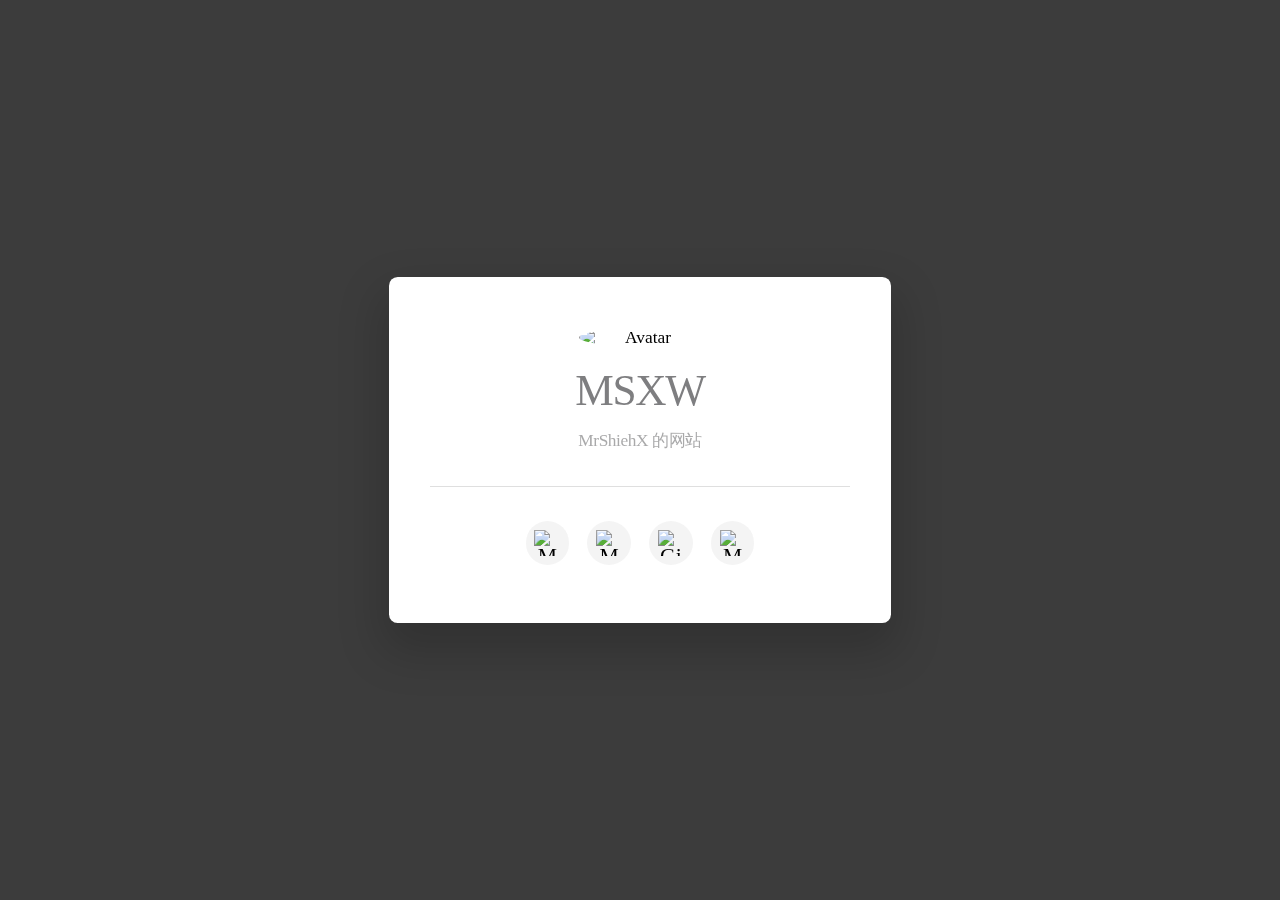
==== index.html @ 2f2016fc "Update index.html" ====
<!DOCTYPE html>
<html lang="zh">
	<head>
		<meta http-equiv="Content-Type" content="text/html; charset=UTF-8">
		<meta name="viewport" content="width=device-width,initial-scale=1,user-scalable=no">
		<!--link href="style.css" rel="stylesheet" type="text/css"-->
		<meta name="author" content="MrShiehX">
		<meta name="description" content="MSXW">
		<link rel="icon" href="https://gitee.com/MrShiehX/Repository/raw/master/01.ico" type="image/x-icon">
		<link rel="shortcut icon" href="https://gitee.com/MrShiehX/Repository/raw/master/01.ico" type="image/x-icon">
		<title>主页 - MSXW</title>
		<style>
		html,body,div,span,applet,object,iframe,h1,h2,h3,h4,h5,h6,p,blockquote,pre,a,abbr,acronym,address,big,cite,code,del,dfn,em,img,ins,kbd,q,s,samp,small,strike,strong,sub,sup,tt,var,b,u,i,center,dl,dt,dd,ol,ul,li,fieldset,form,label,legend,table,caption,tbody,tfoot,thead,tr,th,td,article,aside,canvas,details,embed,figure,figcaption,footer,header,hgroup,menu,nav,output,ruby,section,summary,time,mark,audio,video {
	margin:0;
	padding:0;
	border:0;
	font-size:100%;
	font:inherit;
	vertical-align:baseline;
}

article,aside,details,figcaption,figure,footer,header,hgroup,menu,nav,section {
	display:block;
}

body {
	line-height:1;
}
ol,ul {
	list-style:none;
}

blockquote,q {
	quotes:none;
}

blockquote:before,blockquote:after,q:before,q:after {
	content:'';
	content:none;
}

table {
	border-collapse:collapse;
	border-spacing:0;
}

body {
	-webkit-text-size-adjust:none
}

mark {
	background-color:transparent;
	color:inherit
}

input::-moz-focus-inner {
	border:0;
	padding:0
}

input[type="text"],input[type="email"],select,textarea {
	-moz-appearance:none;
	-webkit-appearance:none;
	-ms-appearance:none;
	appearance:none
}*, *:before, *:after {
	box-sizing: border-box;
}

body {
	min-width: 320px;
	min-height: 100vh;
	line-height: 1.0;
	word-wrap: break-word;
	overflow-x: hidden;
}

u {
	text-decoration: underline;
}

strong {
	color: inherit;
	font-weight: bolder;
}

/**em {
	font-style: italic;
}**/

code {
	font-family: 'Lucida Console', 'Courier New', 'monospace';
	font-weight: normal;
	text-indent: 0;
	letter-spacing: 0;
	font-size: 0.9em;
	margin: 0 0.25em;
	padding: 0.25em 0.5em;
	background-color: rgba(144,144,144,0.25);
	border-radius: 0.25em;
}

mark {
	background-color: rgba(144,144,144,0.25);
}
	
a {
	-moz-transition: color 0.25s ease, background-color 0.25s ease, border-color 0.25s ease;
	-webkit-transition: color 0.25s ease, background-color 0.25s ease, border-color 0.25s ease;
	-ms-transition: color 0.25s ease, background-color 0.25s ease, border-color 0.25s ease;
	transition: color 0.25s ease, background-color 0.25s ease, border-color 0.25s ease;
	color: inherit;
	text-decoration: underline;
}

s {
	text-decoration: line-through;
}

body:before {
	content: '';
	display: block;
	background-color: #3C3C3C;
	position: fixed;
	top: 0;
	left: 0;
	width: 100vw;
	height: 100vh;
	z-index: 0;
	-moz-pointer-events: none;
	-webkit-pointer-events: none;
	-ms-pointer-events: none;
	pointer-events: none;
	-moz-transform: scale(1);
	-webkit-transform: scale(1);
	-ms-transform: scale(1);
	transform: scale(1);
}

body:after {
	display: block;
	content: '';
	position: fixed;
	top: 0;
	left: 0;
	width: 100%;
	height: 100%;
	background-color: #005E80;
	z-index: 1;
	opacity: 0;
	visibility: hidden;
	-moz-transition: opacity 1s ease-in-out 0s, visibility 1s 0s;
	-webkit-transition: opacity 1s ease-in-out 0s, visibility 1s 0s;
	-ms-transition: opacity 1s ease-in-out 0s, visibility 1s 0s;
	transition: opacity 1s ease-in-out 0s, visibility 1s 0s;
	-moz-transform: scale(1);-webkit-transform: scale(1);
	-ms-transform: scale(1);transform: scale(1);
}

body.is-loading:after {
	opacity: 1;
	visibility: visible;
}

html {
	font-size: 18pt;
}

#wrapper {
	-webkit-overflow-scrolling: touch;
	display: -moz-flex;
	display: -webkit-flex;
	display: -ms-flex;
	display: flex;
	-moz-flex-direction: column;
	-webkit-flex-direction: column;
	-ms-flex-direction: column;
	flex-direction: column;
	-moz-align-items: center;
	-webkit-align-items: center;
	-ms-align-items: center;
	align-items: center;
	-moz-justify-content: center;
	-webkit-justify-content: center;
	-ms-justify-content: center;
	justify-content: center;
	min-height: 100vh;
	position: relative;
	z-index: 2;
	overflow: hidden;
	padding: 1.5rem 1.5rem 1.5rem 1.5rem;
}

#main {
	display: -moz-flex;
	display: -webkit-flex;
	display: -ms-flex;
	display: flex;
	position: relative;
	max-width: 100%;
	z-index: 1;
	-moz-align-items: center;
	-webkit-align-items: center;
	-ms-align-items: center;
	align-items: center;
	-moz-justify-content: center;
	-webkit-justify-content: center;
	-ms-justify-content: center;
	justify-content: center;
	-moz-flex-grow: 0;
	-webkit-flex-grow: 0;
	-ms-flex-grow: 0;
	flex-grow: 0;
	-moz-flex-shrink: 0;
	-webkit-flex-shrink: 0;
	-ms-flex-shrink: 0;
	flex-shrink: 0;
	text-align: center;
	background-position: 0% 0%;
	background-repeat: repeat;
	background-size: cover;
	background-color: #FFFFFF;
	box-shadow: 0rem 1.25rem 2.625rem 0.375rem rgba(0,0,0,0.18);
	border-radius: 0.5rem 0.5rem 0.5rem 0.5rem;
	-moz-transition: opacity 1.125s ease 0.5s,-moz-transform 1.125s ease 0.5s;
	-webkit-transition: opacity 1.125s ease 0.5s,-webkit-transform 1.125s ease 0.5s;
	-ms-transition: opacity 1.125s ease 0.5s,-ms-transform 1.125s ease 0.5s;
	transition: opacity 1.125s ease 0.5s,transform 1.125s ease 0.5s;
}
#main > .inner {
	position: relative;
	z-index: 1;
	border-radius: inherit;
	padding: 3rem 2.375rem;
	max-width: 100%;
	width: 29rem;
}

#main > .inner > * {
	margin-top: 0.625rem;
	margin-bottom: 0.625rem;
}

#main > .inner > :first-child {
	margin-top: 0 !important;
}

#main > .inner > :last-child {
	margin-bottom: 0 !important;
}

#main > .inner > .full {
	margin-left: calc(-2.375rem);
	width: calc(100% + 4.75rem + 0.4725px);
	max-width: calc(100% + 4.75rem + 0.4725px);
}

#main > .inner > .full:first-child {
	margin-top: -3rem !important;
	border-top-left-radius: inherit;
	border-top-right-radius: inherit;
}

#main > .inner > .full:last-child {
	margin-bottom: -3rem !important;
	border-bottom-left-radius: inherit;
	border-bottom-right-radius: inherit;
}

#main > .inner > .full.screen {
	width: 100vw;
	max-width: 100vw;
	position: relative;
	border-radius: 0 !important;
	left: 50%;
	right: auto;
	margin-left: -50vw;
}
body.is-loading #main {
	opacity: 0;
	-moz-transform: scale(0.975);
	-webkit-transform: scale(0.975);
	-ms-transform: scale(0.975);
	transform: scale(0.975);
}

.image {
	position: relative;
	overflow: hidden;
	max-width: 100%;
	display: block;
}

.image a, .image span {
	position: relative;
	max-width: 100%;
	display: inline-block;
	vertical-align: top;
}

.image a img, .image span img {
	display: block;
}

.image img {
	width: 100%;
	max-width: 100%;
	display: inline-block;
	vertical-align: top;
}

.image.full img {
	display: block;
}

.image.full:first-child img {
	border-top-left-radius: inherit;
	border-top-right-radius: inherit;
}

.image.full:last-child img {
	border-bottom-left-radius: inherit;
	border-bottom-right-radius: inherit;
}

.image.full a, .image.full span {
	display: block;
}

#image01 {
	margin-top: 1rem !important;
	margin-bottom: 1rem !important;
}

#image01 a, #image01 span {
	border-radius: 100%;
}

#image01 img {
	width: 7rem;
	border-radius: 100%;
}

h1 br + br, h2 br + br, h3 br + br, p br + br {
	display: block;
	content: ' ';
	margin-top: 0.9rem;
}

h1 .li, h2 .li, h3 .li, p .li {
	display: list-item;
	padding-left: 0.5em;
	margin: 0.75em 0 0 1em;
}

#title br + br {
	margin-top: 0.75rem;
}

#title {
	color: rgba(40,40,43,0.6);
	letter-spacing: -0.075rem;
	line-height: 1.25;
}

#subtitle {
	font-size: 1em;
}

#credits {
	font-size: 0.8em;
	cursor: default;
	margin-top: 1rem !important;
}

#credits a {
	text-decoration: underline;
	-moz-transition: opacity 0.25s ease;
	-webkit-transition: opacity 0.25s ease;
	-ms-transition: opacity 0.25s ease;
	transition: opacity 0.25s ease;
	opacity: 0.5;
	text-decoration: none !important;
}

#credits a:hover {
	text-decoration: none;
	opacity: 1;
	text-decoration: none !important;
}

h1, h2, h3, p {
	color: rgba(40,40,43,0.4);
	font-family: 'Source Sans Pro', 'sans-serif';
	letter-spacing: -0.025rem;
	width: 100%;
	font-size: 2.5em;
	line-height: 1.5;
	font-weight: 200;
}

hr {
	width: 100%;
	position: relative;
	padding: 0;
	border: 0;
	height: 2.25rem;
	line-height: 2.25rem;
}

hr:before {
	content: '';
	display: inline-block;
	vertical-align: middle;
	width: 100%;
	border-top: solid 1px rgba(40,40,43,0.149);
	height: 1px;
}

.icons {
	cursor: default;
	padding: 0;
	letter-spacing: 0;
	font-size: 1.25em;
	width: calc(100% + 0.75rem);
	margin-left: -0.375rem;
}

.icons li {
	display: inline-block;
	vertical-align: middle;
	margin: 0.375rem;
}
.icons li a {
	display: -moz-flex;
	display: -webkit-flex;
	display: -ms-flex;
	display: flex;
	-moz-align-items: center;
	-webkit-align-items: center;
	-ms-align-items: center;
	align-items: center;
	-moz-justify-content: center;
	-webkit-justify-content: center;
	-ms-justify-content: center;
	justify-content: center;
	border-radius: 100%;
	width: 2em;height: 2em;
}

.icons li a img {
	display: block;
	-moz-transition: fill 0.25s ease;
	-webkit-transition: fill 0.25s ease;
	-ms-transition: fill 0.25s ease;
	transition: fill 0.25s ease;
}

.icons li a .label {
	display: none;
}

#icons li a img {
	width: 60%;
	height: 60%;
}

#icons .option {
	background-color: rgba(40,40,43,0.051);
}

#icons .option svg {
	fill: rgba(40,40,43,0.6);
	width: 60%;
	height: 60%;
}

#icons .option:hover {
	background-color: rgba(40,40,43,0.169);
}
@media (max-width: 1680px) {
	html {font-size: 13pt;
}

}@media (max-width: 1280px) {
	html {font-size: 13pt;}

}@media (max-width: 980px) {
	html {font-size: 11pt;
}

}@media (max-width: 736px) {
	html {	font-size: 11pt;
}

#main > .inner {
	padding: 3rem 2rem;
}

#main > .inner > * {
	margin-top: 0.625rem;
	margin-bottom: 0.625rem;
}

#main > .inner > .full {
	margin-left: calc(-2rem);
	width: calc(100% + 4rem + 0.4725px);
	max-width: calc(100% + 4rem + 0.4725px);
}

#main > .inner > .full:first-child {
	margin-top: -3rem !important;
}

#main > .inner > .full:last-child {
	margin-bottom: -3rem !important;
}

#main > .inner > .full.screen {
	margin-left: -50vw;
}

#image01 {
	margin-top: 0.75rem !important;
	margin-bottom: 0.75rem !important;
}

#image01 img {
	width: 7rem;
}

#divider {
	height: 2rem;
	line-height: 2rem;
}

}@media (max-width: 480px) {
	#main > .inner > * {
		margin-top: 0.546875rem;margin-bottom: 0.546875rem;
	}
}

@media (max-width: 360px) {
	#main > .inner {
		padding: 2.25rem 1.5rem;
	}
	#main > .inner > * {
		margin-top: 0.46875rem;margin-bottom: 0.46875rem;
	}
	#main > .inner > .full {
		margin-left: calc(-1.5rem);
		width: calc(100% + 3rem + 0.4725px);
		max-width: calc(100% + 3rem + 0.4725px);
	}
	#main > .inner > .full:first-child {
		margin-top: -2.25rem !important;
	}
	#main > .inner > .full:last-child {
		margin-bottom: -2.25rem !important;
	}
	#main > .inner > .full.screen {
		margin-left: -50vw;
	}
	#title {
		font-size: 2em;
	}
	#icons {
		width: calc(100% + 0.5625rem);
		margin-left: -0.28125rem;
	}
	#icons li {
		margin: 0.28125rem;
	}
}

body {
	overflow: auto !important;
}

body:after {
	display: none !important;
}

#main > .inner {
	opacity: 1.0 !important;
}

#main {
	opacity: 1.0 !important;
	-moz-transform: none !important;
	-webkit-transform: none !important;
	-ms-transform: none !important;
	transform: none !important;
	-moz-transition: none !important;
	-webkit-transition: none !important;
	-ms-transition: none !important;
	transition: none !important;
	-moz-filter: none !important;
	-webkit-filter: none !important;
	-ms-filter: none !important;
	filter: none !important;
}
		</style>
	</head>
	<body>
		<svg xmlns="http://www.w3.org/2000/svg" version="1.1" xmlns:xlink="http://www.w3.org/1999/xlink" viewBox="0 0 40 40" display="none" width="0" height="0">
			<symbol id="email" viewBox="0 0 40 40">
				<path d="M37.3,15.3v15.3c0,0.8-0.3,1.6-0.9,2.2c-0.6,0.6-1.4,0.9-2.2,0.9H5.8c-0.8,0-1.6-0.3-2.2-0.9s-0.9-1.4-0.9-2.2V15.3 c0.5,0.6,1.2,1.1,2,1.7c4.7,3.1,7.9,5.4,9.6,6.7c0.7,0.5,1.4,0.9,1.8,1.2c0.4,0.3,1,0.6,1.9,0.9c0.7,0.3,1.5,0.5,2.1,0.5l0,0 c0.6,0,1.4-0.2,2.1-0.5c0.7-0.3,1.4-0.6,1.9-0.9c0.4-0.3,1-0.7,1.8-1.2c2.2-1.6,5.4-3.8,9.6-6.7C36.1,16.5,36.7,15.9,37.3,15.3 L37.3,15.3z M37.3,9.6c0,1-0.3,2-0.9,2.9c-0.6,0.9-1.5,1.8-2.4,2.4c-4.9,3.3-7.9,5.4-9,6.2c-0.1,0.1-0.4,0.3-0.8,0.6 c-0.4,0.3-0.7,0.5-1,0.7c-0.3,0.2-0.6,0.4-1,0.6c-0.4,0.2-0.7,0.4-1.1,0.5c-0.4,0.1-0.6,0.2-0.9,0.2l0,0c-0.3,0-0.6-0.1-0.9-0.2 c-0.3-0.1-0.7-0.3-1.1-0.5c-0.4-0.2-0.7-0.4-1-0.6c-0.3-0.2-0.6-0.4-1-0.7c-0.4-0.3-0.7-0.5-0.8-0.6c-1.1-0.8-2.8-2-5.1-3.5 c-2.3-1.6-3.3-2.4-3.7-2.7c-0.8-0.5-1.6-1.2-2.3-2.2s-1-1.9-1-2.6c0-1,0.3-1.9,0.8-2.5c0.5-0.6,1.2-1,2.3-1h28.4 c0.8,0,1.6,0.3,2.2,0.9C37.1,8.1,37.3,8.8,37.3,9.6L37.3,9.6z"></path>
			</symbol>
			<symbol id="github" viewBox="0 0 40 40">
					<path d="M36,20.3c0,3.5-1,6.6-3.1,9.4c-2,2.8-4.7,4.7-7.9,5.8c-0.4,0.1-0.6,0-0.8-0.1c-0.2-0.2-0.3-0.4-0.3-0.6v-4.4 c0-1.3-0.4-2.3-1.1-3c0.8-0.1,1.5-0.2,2.1-0.4c0.6-0.2,1.3-0.4,2-0.8c0.7-0.4,1.2-0.8,1.7-1.4c0.5-0.5,0.8-1.3,1.1-2.2 s0.4-2,0.4-3.1c0-1.7-0.5-3.1-1.6-4.3c0.5-1.3,0.5-2.7-0.2-4.2c-0.4-0.1-1,0-1.7,0.2c-0.7,0.3-1.4,0.6-1.9,0.9L24,12.5 c-1.3-0.4-2.6-0.5-4-0.5s-2.7,0.2-4,0.5c-0.2-0.2-0.5-0.3-0.9-0.6c-0.4-0.2-0.9-0.5-1.7-0.8c-0.8-0.3-1.4-0.4-1.8-0.3 c-0.6,1.6-0.7,3-0.1,4.2c-1.1,1.2-1.6,2.6-1.6,4.3c0,1.2,0.1,2.2,0.4,3.1s0.6,1.6,1.1,2.2s1,1,1.7,1.4c0.7,0.4,1.3,0.6,2,0.8 c0.6,0.2,1.3,0.3,2.1,0.4c-0.6,0.5-0.9,1.2-1,2.1c-0.3,0.1-0.6,0.2-0.9,0.3c-0.3,0.1-0.7,0.1-1.2,0.1c-0.5,0-0.9-0.1-1.4-0.4 c-0.5-0.3-0.8-0.7-1.2-1.3c-0.3-0.4-0.6-0.8-1-1.1c-0.4-0.3-0.8-0.4-1-0.5L9,26.5c-0.3,0-0.5,0-0.6,0.1c-0.1,0.1-0.1,0.1-0.1,0.2 c0,0.1,0.1,0.2,0.2,0.3c0.1,0.1,0.2,0.2,0.3,0.2l0.1,0.1c0.3,0.1,0.6,0.4,0.9,0.8s0.5,0.7,0.7,1.1l0.2,0.5c0.2,0.5,0.5,1,0.9,1.3 c0.4,0.3,0.9,0.5,1.4,0.6c0.5,0.1,1,0.1,1.4,0.1c0.5,0,0.9,0,1.2-0.1l0.5-0.1c0,0.5,0,1.1,0,1.9c0,0.7,0,1.1,0,1.1 c0,0.2-0.1,0.5-0.3,0.6c-0.2,0.2-0.5,0.2-0.8,0.1c-3.2-1.1-5.8-3-7.9-5.8S4,23.8,4,20.3c0-2.9,0.7-5.6,2.1-8S9.5,7.8,12,6.4 s5.1-2.1,8-2.1s5.6,0.7,8,2.1s4.4,3.4,5.8,5.8S36,17.4,36,20.3L36,20.3z"></path>
			</symbol>
		</svg>
		<div id="wrapper">
			<div id="main">
            <div class="inner">
				<div id="image01" class="image">
					<img src="https://gitee.com/MrShiehX/Repository/raw/master/01.png" alt="Avatar">
				</div>
               <h1 id="title">MSXW</h1>
               <p id="subtitle">MrShiehX 的网站</p>
               <hr id="divider">
               <ul id="icons" class="icons">
                  <li>
                     <a class="option" target="_blank" href="https://mrshieh-x.github.io/iosrepo/">
						<img src="https://gitee.com/MrShiehX/Repository/raw/master/02.png" alt="MSXiR">
                     </a>
                  </li>
				  <li>
                     <a class="option" target="_blank" href="https://gentle-lake-b711.mrshiehx.workers.dev/">
						<img src="https://gitee.com/MrShiehX/Repository/raw/master/22.png" alt="MSBNDD">
                     </a>
                  </li>
                  <li>
                     <a class="option" target="_blank" href="https://github.com/MrShieh-X">
                        <!--svg>
                           <use xlink:href="#github"/>
                        </svg-->
						<img src="https://gitee.com/MrShiehX/Repository/raw/master/20.png" alt="Github">
                     </a>
                  </li>
				  <li>
                     <a class="option" target="_blank" href="mailto:Bntoylort@outlook.com">
                        <!--svg>
                           <use xlink:href="#email"/>
                        </svg-->
						<img src="https://gitee.com/MrShiehX/Repository/raw/master/21.png" alt="Mail">
                     </a>
				  </li>
               </ul>
            </div>
         </div>
      </div>
</body>

</html>
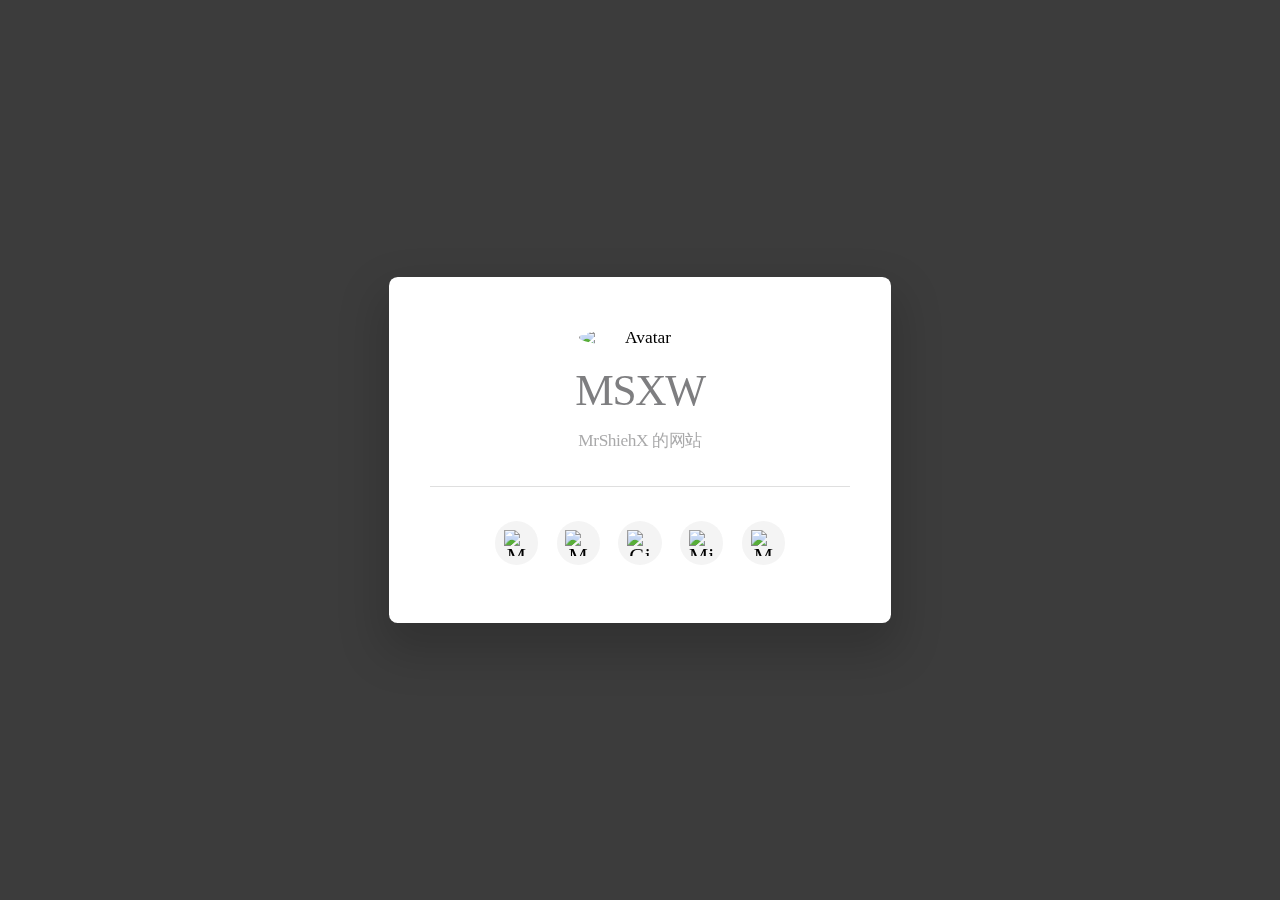
==== commit 78ecf2af: "Update on Sept. 11, 2020" ====
--- a/index.html
+++ b/index.html
@@ -627,7 +627,7 @@
                      </a>
                   </li>
 				  <li>
-                     <a class="option" target="_blank" href="https://gentle-lake-b711.mrshiehx.workers.dev/">
+                     <a class="option" target="_blank" href="https://msbndd.mrshiehx.workers.dev/">
 						<img src="https://gitee.com/MrShiehX/Repository/raw/master/22.png" alt="MSBNDD">
                      </a>
                   </li>
@@ -637,6 +637,11 @@
                            <use xlink:href="#github"/>
                         </svg-->
 						<img src="https://gitee.com/MrShiehX/Repository/raw/master/20.png" alt="Github">
+                     </a>
+                  </li>
+                  <li>
+                     <a class="option" target="_blank" href="https://mrshieh-x.github.io/minecraft/mods/">
+						<img src="https://gitee.com/MrShiehX/Repository/raw/master/25.png" alt="Minecraft Mods">
                      </a>
                   </li>
 				  <li>
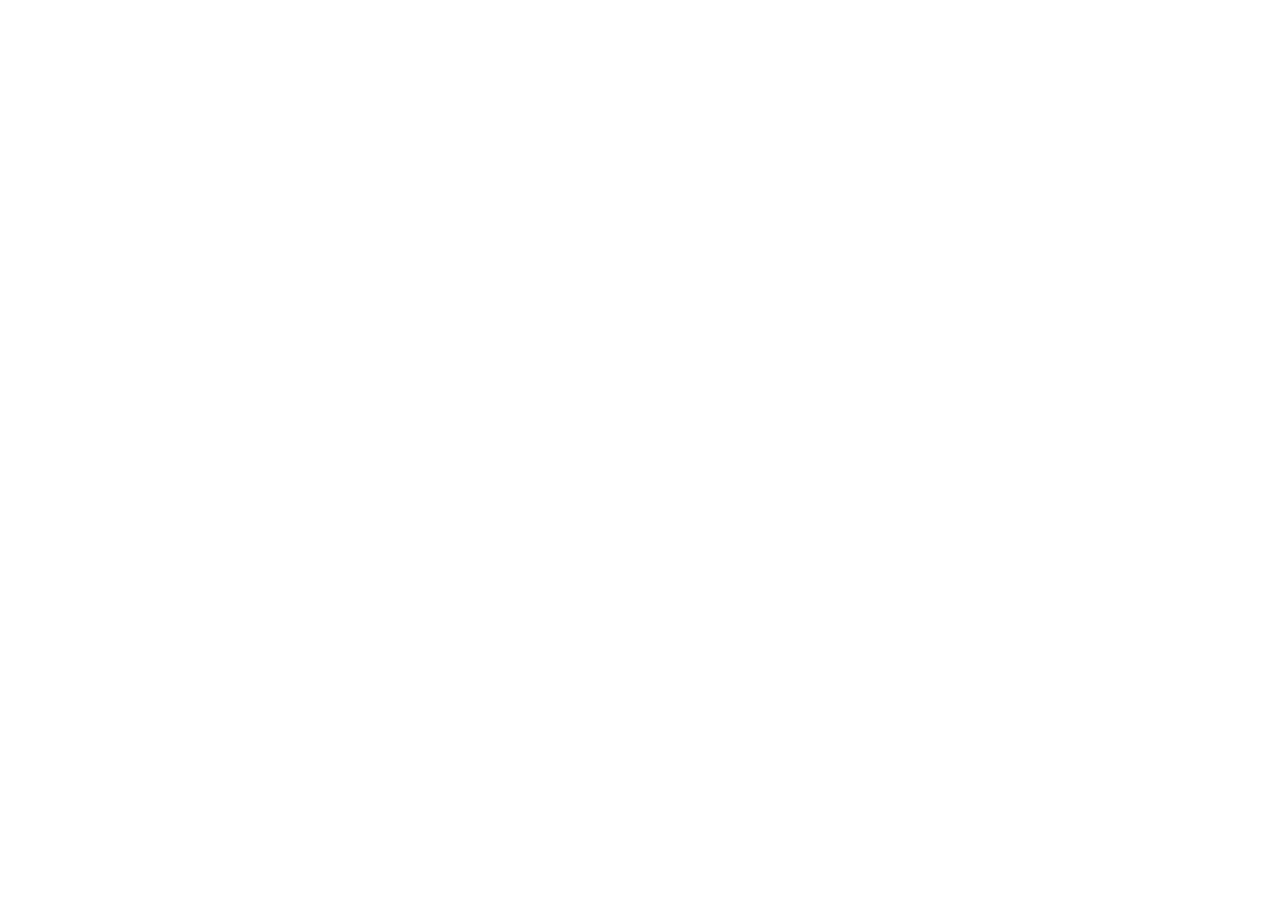
==== commit e03e4975: "Rename index to index.html" ====
--- a/index.html
+++ b/index.html
@@ -1,661 +1,14 @@
-<!DOCTYPE html>
-<html lang="zh">
-	<head>
-		<meta http-equiv="Content-Type" content="text/html; charset=UTF-8">
-		<meta name="viewport" content="width=device-width,initial-scale=1,user-scalable=no">
-		<!--link href="style.css" rel="stylesheet" type="text/css"-->
-		<meta name="author" content="MrShiehX">
-		<meta name="description" content="MSXW">
-		<link rel="icon" href="https://gitee.com/MrShiehX/Repository/raw/master/01.ico" type="image/x-icon">
-		<link rel="shortcut icon" href="https://gitee.com/MrShiehX/Repository/raw/master/01.ico" type="image/x-icon">
-		<title>主页 - MSXW</title>
-		<style>
-		html,body,div,span,applet,object,iframe,h1,h2,h3,h4,h5,h6,p,blockquote,pre,a,abbr,acronym,address,big,cite,code,del,dfn,em,img,ins,kbd,q,s,samp,small,strike,strong,sub,sup,tt,var,b,u,i,center,dl,dt,dd,ol,ul,li,fieldset,form,label,legend,table,caption,tbody,tfoot,thead,tr,th,td,article,aside,canvas,details,embed,figure,figcaption,footer,header,hgroup,menu,nav,output,ruby,section,summary,time,mark,audio,video {
-	margin:0;
-	padding:0;
-	border:0;
-	font-size:100%;
-	font:inherit;
-	vertical-align:baseline;
-}
-
-article,aside,details,figcaption,figure,footer,header,hgroup,menu,nav,section {
-	display:block;
-}
-
-body {
-	line-height:1;
-}
-ol,ul {
-	list-style:none;
-}
-
-blockquote,q {
-	quotes:none;
-}
-
-blockquote:before,blockquote:after,q:before,q:after {
-	content:'';
-	content:none;
-}
-
-table {
-	border-collapse:collapse;
-	border-spacing:0;
-}
-
-body {
-	-webkit-text-size-adjust:none
-}
-
-mark {
-	background-color:transparent;
-	color:inherit
-}
-
-input::-moz-focus-inner {
-	border:0;
-	padding:0
-}
-
-input[type="text"],input[type="email"],select,textarea {
-	-moz-appearance:none;
-	-webkit-appearance:none;
-	-ms-appearance:none;
-	appearance:none
-}*, *:before, *:after {
-	box-sizing: border-box;
-}
-
-body {
-	min-width: 320px;
-	min-height: 100vh;
-	line-height: 1.0;
-	word-wrap: break-word;
-	overflow-x: hidden;
-}
-
-u {
-	text-decoration: underline;
-}
-
-strong {
-	color: inherit;
-	font-weight: bolder;
-}
-
-/**em {
-	font-style: italic;
-}**/
-
-code {
-	font-family: 'Lucida Console', 'Courier New', 'monospace';
-	font-weight: normal;
-	text-indent: 0;
-	letter-spacing: 0;
-	font-size: 0.9em;
-	margin: 0 0.25em;
-	padding: 0.25em 0.5em;
-	background-color: rgba(144,144,144,0.25);
-	border-radius: 0.25em;
-}
-
-mark {
-	background-color: rgba(144,144,144,0.25);
-}
-	
-a {
-	-moz-transition: color 0.25s ease, background-color 0.25s ease, border-color 0.25s ease;
-	-webkit-transition: color 0.25s ease, background-color 0.25s ease, border-color 0.25s ease;
-	-ms-transition: color 0.25s ease, background-color 0.25s ease, border-color 0.25s ease;
-	transition: color 0.25s ease, background-color 0.25s ease, border-color 0.25s ease;
-	color: inherit;
-	text-decoration: underline;
-}
-
-s {
-	text-decoration: line-through;
-}
-
-body:before {
-	content: '';
-	display: block;
-	background-color: #3C3C3C;
-	position: fixed;
-	top: 0;
-	left: 0;
-	width: 100vw;
-	height: 100vh;
-	z-index: 0;
-	-moz-pointer-events: none;
-	-webkit-pointer-events: none;
-	-ms-pointer-events: none;
-	pointer-events: none;
-	-moz-transform: scale(1);
-	-webkit-transform: scale(1);
-	-ms-transform: scale(1);
-	transform: scale(1);
-}
-
-body:after {
-	display: block;
-	content: '';
-	position: fixed;
-	top: 0;
-	left: 0;
-	width: 100%;
-	height: 100%;
-	background-color: #005E80;
-	z-index: 1;
-	opacity: 0;
-	visibility: hidden;
-	-moz-transition: opacity 1s ease-in-out 0s, visibility 1s 0s;
-	-webkit-transition: opacity 1s ease-in-out 0s, visibility 1s 0s;
-	-ms-transition: opacity 1s ease-in-out 0s, visibility 1s 0s;
-	transition: opacity 1s ease-in-out 0s, visibility 1s 0s;
-	-moz-transform: scale(1);-webkit-transform: scale(1);
-	-ms-transform: scale(1);transform: scale(1);
-}
-
-body.is-loading:after {
-	opacity: 1;
-	visibility: visible;
-}
-
-html {
-	font-size: 18pt;
-}
-
-#wrapper {
-	-webkit-overflow-scrolling: touch;
-	display: -moz-flex;
-	display: -webkit-flex;
-	display: -ms-flex;
-	display: flex;
-	-moz-flex-direction: column;
-	-webkit-flex-direction: column;
-	-ms-flex-direction: column;
-	flex-direction: column;
-	-moz-align-items: center;
-	-webkit-align-items: center;
-	-ms-align-items: center;
-	align-items: center;
-	-moz-justify-content: center;
-	-webkit-justify-content: center;
-	-ms-justify-content: center;
-	justify-content: center;
-	min-height: 100vh;
-	position: relative;
-	z-index: 2;
-	overflow: hidden;
-	padding: 1.5rem 1.5rem 1.5rem 1.5rem;
-}
-
-#main {
-	display: -moz-flex;
-	display: -webkit-flex;
-	display: -ms-flex;
-	display: flex;
-	position: relative;
-	max-width: 100%;
-	z-index: 1;
-	-moz-align-items: center;
-	-webkit-align-items: center;
-	-ms-align-items: center;
-	align-items: center;
-	-moz-justify-content: center;
-	-webkit-justify-content: center;
-	-ms-justify-content: center;
-	justify-content: center;
-	-moz-flex-grow: 0;
-	-webkit-flex-grow: 0;
-	-ms-flex-grow: 0;
-	flex-grow: 0;
-	-moz-flex-shrink: 0;
-	-webkit-flex-shrink: 0;
-	-ms-flex-shrink: 0;
-	flex-shrink: 0;
-	text-align: center;
-	background-position: 0% 0%;
-	background-repeat: repeat;
-	background-size: cover;
-	background-color: #FFFFFF;
-	box-shadow: 0rem 1.25rem 2.625rem 0.375rem rgba(0,0,0,0.18);
-	border-radius: 0.5rem 0.5rem 0.5rem 0.5rem;
-	-moz-transition: opacity 1.125s ease 0.5s,-moz-transform 1.125s ease 0.5s;
-	-webkit-transition: opacity 1.125s ease 0.5s,-webkit-transform 1.125s ease 0.5s;
-	-ms-transition: opacity 1.125s ease 0.5s,-ms-transform 1.125s ease 0.5s;
-	transition: opacity 1.125s ease 0.5s,transform 1.125s ease 0.5s;
-}
-#main > .inner {
-	position: relative;
-	z-index: 1;
-	border-radius: inherit;
-	padding: 3rem 2.375rem;
-	max-width: 100%;
-	width: 29rem;
-}
-
-#main > .inner > * {
-	margin-top: 0.625rem;
-	margin-bottom: 0.625rem;
-}
-
-#main > .inner > :first-child {
-	margin-top: 0 !important;
-}
-
-#main > .inner > :last-child {
-	margin-bottom: 0 !important;
-}
-
-#main > .inner > .full {
-	margin-left: calc(-2.375rem);
-	width: calc(100% + 4.75rem + 0.4725px);
-	max-width: calc(100% + 4.75rem + 0.4725px);
-}
-
-#main > .inner > .full:first-child {
-	margin-top: -3rem !important;
-	border-top-left-radius: inherit;
-	border-top-right-radius: inherit;
-}
-
-#main > .inner > .full:last-child {
-	margin-bottom: -3rem !important;
-	border-bottom-left-radius: inherit;
-	border-bottom-right-radius: inherit;
-}
-
-#main > .inner > .full.screen {
-	width: 100vw;
-	max-width: 100vw;
-	position: relative;
-	border-radius: 0 !important;
-	left: 50%;
-	right: auto;
-	margin-left: -50vw;
-}
-body.is-loading #main {
-	opacity: 0;
-	-moz-transform: scale(0.975);
-	-webkit-transform: scale(0.975);
-	-ms-transform: scale(0.975);
-	transform: scale(0.975);
-}
-
-.image {
-	position: relative;
-	overflow: hidden;
-	max-width: 100%;
-	display: block;
-}
-
-.image a, .image span {
-	position: relative;
-	max-width: 100%;
-	display: inline-block;
-	vertical-align: top;
-}
-
-.image a img, .image span img {
-	display: block;
-}
-
-.image img {
-	width: 100%;
-	max-width: 100%;
-	display: inline-block;
-	vertical-align: top;
-}
-
-.image.full img {
-	display: block;
-}
-
-.image.full:first-child img {
-	border-top-left-radius: inherit;
-	border-top-right-radius: inherit;
-}
-
-.image.full:last-child img {
-	border-bottom-left-radius: inherit;
-	border-bottom-right-radius: inherit;
-}
-
-.image.full a, .image.full span {
-	display: block;
-}
-
-#image01 {
-	margin-top: 1rem !important;
-	margin-bottom: 1rem !important;
-}
-
-#image01 a, #image01 span {
-	border-radius: 100%;
-}
-
-#image01 img {
-	width: 7rem;
-	border-radius: 100%;
-}
-
-h1 br + br, h2 br + br, h3 br + br, p br + br {
-	display: block;
-	content: ' ';
-	margin-top: 0.9rem;
-}
-
-h1 .li, h2 .li, h3 .li, p .li {
-	display: list-item;
-	padding-left: 0.5em;
-	margin: 0.75em 0 0 1em;
-}
-
-#title br + br {
-	margin-top: 0.75rem;
-}
-
-#title {
-	color: rgba(40,40,43,0.6);
-	letter-spacing: -0.075rem;
-	line-height: 1.25;
-}
-
-#subtitle {
-	font-size: 1em;
-}
-
-#credits {
-	font-size: 0.8em;
-	cursor: default;
-	margin-top: 1rem !important;
-}
-
-#credits a {
-	text-decoration: underline;
-	-moz-transition: opacity 0.25s ease;
-	-webkit-transition: opacity 0.25s ease;
-	-ms-transition: opacity 0.25s ease;
-	transition: opacity 0.25s ease;
-	opacity: 0.5;
-	text-decoration: none !important;
-}
-
-#credits a:hover {
-	text-decoration: none;
-	opacity: 1;
-	text-decoration: none !important;
-}
-
-h1, h2, h3, p {
-	color: rgba(40,40,43,0.4);
-	font-family: 'Source Sans Pro', 'sans-serif';
-	letter-spacing: -0.025rem;
-	width: 100%;
-	font-size: 2.5em;
-	line-height: 1.5;
-	font-weight: 200;
-}
-
-hr {
-	width: 100%;
-	position: relative;
-	padding: 0;
-	border: 0;
-	height: 2.25rem;
-	line-height: 2.25rem;
-}
-
-hr:before {
-	content: '';
-	display: inline-block;
-	vertical-align: middle;
-	width: 100%;
-	border-top: solid 1px rgba(40,40,43,0.149);
-	height: 1px;
-}
-
-.icons {
-	cursor: default;
-	padding: 0;
-	letter-spacing: 0;
-	font-size: 1.25em;
-	width: calc(100% + 0.75rem);
-	margin-left: -0.375rem;
-}
-
-.icons li {
-	display: inline-block;
-	vertical-align: middle;
-	margin: 0.375rem;
-}
-.icons li a {
-	display: -moz-flex;
-	display: -webkit-flex;
-	display: -ms-flex;
-	display: flex;
-	-moz-align-items: center;
-	-webkit-align-items: center;
-	-ms-align-items: center;
-	align-items: center;
-	-moz-justify-content: center;
-	-webkit-justify-content: center;
-	-ms-justify-content: center;
-	justify-content: center;
-	border-radius: 100%;
-	width: 2em;height: 2em;
-}
-
-.icons li a img {
-	display: block;
-	-moz-transition: fill 0.25s ease;
-	-webkit-transition: fill 0.25s ease;
-	-ms-transition: fill 0.25s ease;
-	transition: fill 0.25s ease;
-}
-
-.icons li a .label {
-	display: none;
-}
-
-#icons li a img {
-	width: 60%;
-	height: 60%;
-}
-
-#icons .option {
-	background-color: rgba(40,40,43,0.051);
-}
-
-#icons .option svg {
-	fill: rgba(40,40,43,0.6);
-	width: 60%;
-	height: 60%;
-}
-
-#icons .option:hover {
-	background-color: rgba(40,40,43,0.169);
-}
-@media (max-width: 1680px) {
-	html {font-size: 13pt;
-}
-
-}@media (max-width: 1280px) {
-	html {font-size: 13pt;}
-
-}@media (max-width: 980px) {
-	html {font-size: 11pt;
-}
-
-}@media (max-width: 736px) {
-	html {	font-size: 11pt;
-}
-
-#main > .inner {
-	padding: 3rem 2rem;
-}
-
-#main > .inner > * {
-	margin-top: 0.625rem;
-	margin-bottom: 0.625rem;
-}
-
-#main > .inner > .full {
-	margin-left: calc(-2rem);
-	width: calc(100% + 4rem + 0.4725px);
-	max-width: calc(100% + 4rem + 0.4725px);
-}
-
-#main > .inner > .full:first-child {
-	margin-top: -3rem !important;
-}
-
-#main > .inner > .full:last-child {
-	margin-bottom: -3rem !important;
-}
-
-#main > .inner > .full.screen {
-	margin-left: -50vw;
-}
-
-#image01 {
-	margin-top: 0.75rem !important;
-	margin-bottom: 0.75rem !important;
-}
-
-#image01 img {
-	width: 7rem;
-}
-
-#divider {
-	height: 2rem;
-	line-height: 2rem;
-}
-
-}@media (max-width: 480px) {
-	#main > .inner > * {
-		margin-top: 0.546875rem;margin-bottom: 0.546875rem;
-	}
-}
-
-@media (max-width: 360px) {
-	#main > .inner {
-		padding: 2.25rem 1.5rem;
-	}
-	#main > .inner > * {
-		margin-top: 0.46875rem;margin-bottom: 0.46875rem;
-	}
-	#main > .inner > .full {
-		margin-left: calc(-1.5rem);
-		width: calc(100% + 3rem + 0.4725px);
-		max-width: calc(100% + 3rem + 0.4725px);
-	}
-	#main > .inner > .full:first-child {
-		margin-top: -2.25rem !important;
-	}
-	#main > .inner > .full:last-child {
-		margin-bottom: -2.25rem !important;
-	}
-	#main > .inner > .full.screen {
-		margin-left: -50vw;
-	}
-	#title {
-		font-size: 2em;
-	}
-	#icons {
-		width: calc(100% + 0.5625rem);
-		margin-left: -0.28125rem;
-	}
-	#icons li {
-		margin: 0.28125rem;
-	}
-}
-
-body {
-	overflow: auto !important;
-}
-
-body:after {
-	display: none !important;
-}
-
-#main > .inner {
-	opacity: 1.0 !important;
-}
-
-#main {
-	opacity: 1.0 !important;
-	-moz-transform: none !important;
-	-webkit-transform: none !important;
-	-ms-transform: none !important;
-	transform: none !important;
-	-moz-transition: none !important;
-	-webkit-transition: none !important;
-	-ms-transition: none !important;
-	transition: none !important;
-	-moz-filter: none !important;
-	-webkit-filter: none !important;
-	-ms-filter: none !important;
-	filter: none !important;
-}
-		</style>
-	</head>
-	<body>
-		<svg xmlns="http://www.w3.org/2000/svg" version="1.1" xmlns:xlink="http://www.w3.org/1999/xlink" viewBox="0 0 40 40" display="none" width="0" height="0">
-			<symbol id="email" viewBox="0 0 40 40">
-				<path d="M37.3,15.3v15.3c0,0.8-0.3,1.6-0.9,2.2c-0.6,0.6-1.4,0.9-2.2,0.9H5.8c-0.8,0-1.6-0.3-2.2-0.9s-0.9-1.4-0.9-2.2V15.3 c0.5,0.6,1.2,1.1,2,1.7c4.7,3.1,7.9,5.4,9.6,6.7c0.7,0.5,1.4,0.9,1.8,1.2c0.4,0.3,1,0.6,1.9,0.9c0.7,0.3,1.5,0.5,2.1,0.5l0,0 c0.6,0,1.4-0.2,2.1-0.5c0.7-0.3,1.4-0.6,1.9-0.9c0.4-0.3,1-0.7,1.8-1.2c2.2-1.6,5.4-3.8,9.6-6.7C36.1,16.5,36.7,15.9,37.3,15.3 L37.3,15.3z M37.3,9.6c0,1-0.3,2-0.9,2.9c-0.6,0.9-1.5,1.8-2.4,2.4c-4.9,3.3-7.9,5.4-9,6.2c-0.1,0.1-0.4,0.3-0.8,0.6 c-0.4,0.3-0.7,0.5-1,0.7c-0.3,0.2-0.6,0.4-1,0.6c-0.4,0.2-0.7,0.4-1.1,0.5c-0.4,0.1-0.6,0.2-0.9,0.2l0,0c-0.3,0-0.6-0.1-0.9-0.2 c-0.3-0.1-0.7-0.3-1.1-0.5c-0.4-0.2-0.7-0.4-1-0.6c-0.3-0.2-0.6-0.4-1-0.7c-0.4-0.3-0.7-0.5-0.8-0.6c-1.1-0.8-2.8-2-5.1-3.5 c-2.3-1.6-3.3-2.4-3.7-2.7c-0.8-0.5-1.6-1.2-2.3-2.2s-1-1.9-1-2.6c0-1,0.3-1.9,0.8-2.5c0.5-0.6,1.2-1,2.3-1h28.4 c0.8,0,1.6,0.3,2.2,0.9C37.1,8.1,37.3,8.8,37.3,9.6L37.3,9.6z"></path>
-			</symbol>
-			<symbol id="github" viewBox="0 0 40 40">
-					<path d="M36,20.3c0,3.5-1,6.6-3.1,9.4c-2,2.8-4.7,4.7-7.9,5.8c-0.4,0.1-0.6,0-0.8-0.1c-0.2-0.2-0.3-0.4-0.3-0.6v-4.4 c0-1.3-0.4-2.3-1.1-3c0.8-0.1,1.5-0.2,2.1-0.4c0.6-0.2,1.3-0.4,2-0.8c0.7-0.4,1.2-0.8,1.7-1.4c0.5-0.5,0.8-1.3,1.1-2.2 s0.4-2,0.4-3.1c0-1.7-0.5-3.1-1.6-4.3c0.5-1.3,0.5-2.7-0.2-4.2c-0.4-0.1-1,0-1.7,0.2c-0.7,0.3-1.4,0.6-1.9,0.9L24,12.5 c-1.3-0.4-2.6-0.5-4-0.5s-2.7,0.2-4,0.5c-0.2-0.2-0.5-0.3-0.9-0.6c-0.4-0.2-0.9-0.5-1.7-0.8c-0.8-0.3-1.4-0.4-1.8-0.3 c-0.6,1.6-0.7,3-0.1,4.2c-1.1,1.2-1.6,2.6-1.6,4.3c0,1.2,0.1,2.2,0.4,3.1s0.6,1.6,1.1,2.2s1,1,1.7,1.4c0.7,0.4,1.3,0.6,2,0.8 c0.6,0.2,1.3,0.3,2.1,0.4c-0.6,0.5-0.9,1.2-1,2.1c-0.3,0.1-0.6,0.2-0.9,0.3c-0.3,0.1-0.7,0.1-1.2,0.1c-0.5,0-0.9-0.1-1.4-0.4 c-0.5-0.3-0.8-0.7-1.2-1.3c-0.3-0.4-0.6-0.8-1-1.1c-0.4-0.3-0.8-0.4-1-0.5L9,26.5c-0.3,0-0.5,0-0.6,0.1c-0.1,0.1-0.1,0.1-0.1,0.2 c0,0.1,0.1,0.2,0.2,0.3c0.1,0.1,0.2,0.2,0.3,0.2l0.1,0.1c0.3,0.1,0.6,0.4,0.9,0.8s0.5,0.7,0.7,1.1l0.2,0.5c0.2,0.5,0.5,1,0.9,1.3 c0.4,0.3,0.9,0.5,1.4,0.6c0.5,0.1,1,0.1,1.4,0.1c0.5,0,0.9,0,1.2-0.1l0.5-0.1c0,0.5,0,1.1,0,1.9c0,0.7,0,1.1,0,1.1 c0,0.2-0.1,0.5-0.3,0.6c-0.2,0.2-0.5,0.2-0.8,0.1c-3.2-1.1-5.8-3-7.9-5.8S4,23.8,4,20.3c0-2.9,0.7-5.6,2.1-8S9.5,7.8,12,6.4 s5.1-2.1,8-2.1s5.6,0.7,8,2.1s4.4,3.4,5.8,5.8S36,17.4,36,20.3L36,20.3z"></path>
-			</symbol>
-		</svg>
-		<div id="wrapper">
-			<div id="main">
-            <div class="inner">
-				<div id="image01" class="image">
-					<img src="https://gitee.com/MrShiehX/Repository/raw/master/01.png" alt="Avatar">
-				</div>
-               <h1 id="title">MSXW</h1>
-               <p id="subtitle">MrShiehX 的网站</p>
-               <hr id="divider">
-               <ul id="icons" class="icons">
-                  <li>
-                     <a class="option" target="_blank" href="https://mrshieh-x.github.io/iosrepo/">
-						<img src="https://gitee.com/MrShiehX/Repository/raw/master/02.png" alt="MSXiR">
-                     </a>
-                  </li>
-				  <li>
-                     <a class="option" target="_blank" href="https://msbndd.mrshiehx.workers.dev/">
-						<img src="https://gitee.com/MrShiehX/Repository/raw/master/22.png" alt="MSBNDD">
-                     </a>
-                  </li>
-                  <li>
-                     <a class="option" target="_blank" href="https://github.com/MrShieh-X">
-                        <!--svg>
-                           <use xlink:href="#github"/>
-                        </svg-->
-						<img src="https://gitee.com/MrShiehX/Repository/raw/master/20.png" alt="Github">
-                     </a>
-                  </li>
-                  <li>
-                     <a class="option" target="_blank" href="https://mrshieh-x.github.io/minecraft/mods/">
-						<img src="https://gitee.com/MrShiehX/Repository/raw/master/25.png" alt="Minecraft Mods">
-                     </a>
-                  </li>
-				  <li>
-                     <a class="option" target="_blank" href="mailto:Bntoylort@outlook.com">
-                        <!--svg>
-                           <use xlink:href="#email"/>
-                        </svg-->
-						<img src="https://gitee.com/MrShiehX/Repository/raw/master/21.png" alt="Mail">
-                     </a>
-				  </li>
-               </ul>
-            </div>
-         </div>
-      </div>
-</body>
-
-</html>
+<!DOCTYPE html>
+<html lang="zh">
+<head>
+	<meta charset="utf-8">
+	<meta name="author" content="MrShiehX">
+	<meta name="description" content="MSXW">
+	<title>主页 - MSXW</title>
+</head>
+<body>
+	<script type="text/javascript">
+		window.location.href = "https://www.mrshiehx.xyz";
+	</script>
+</body>
+</html>
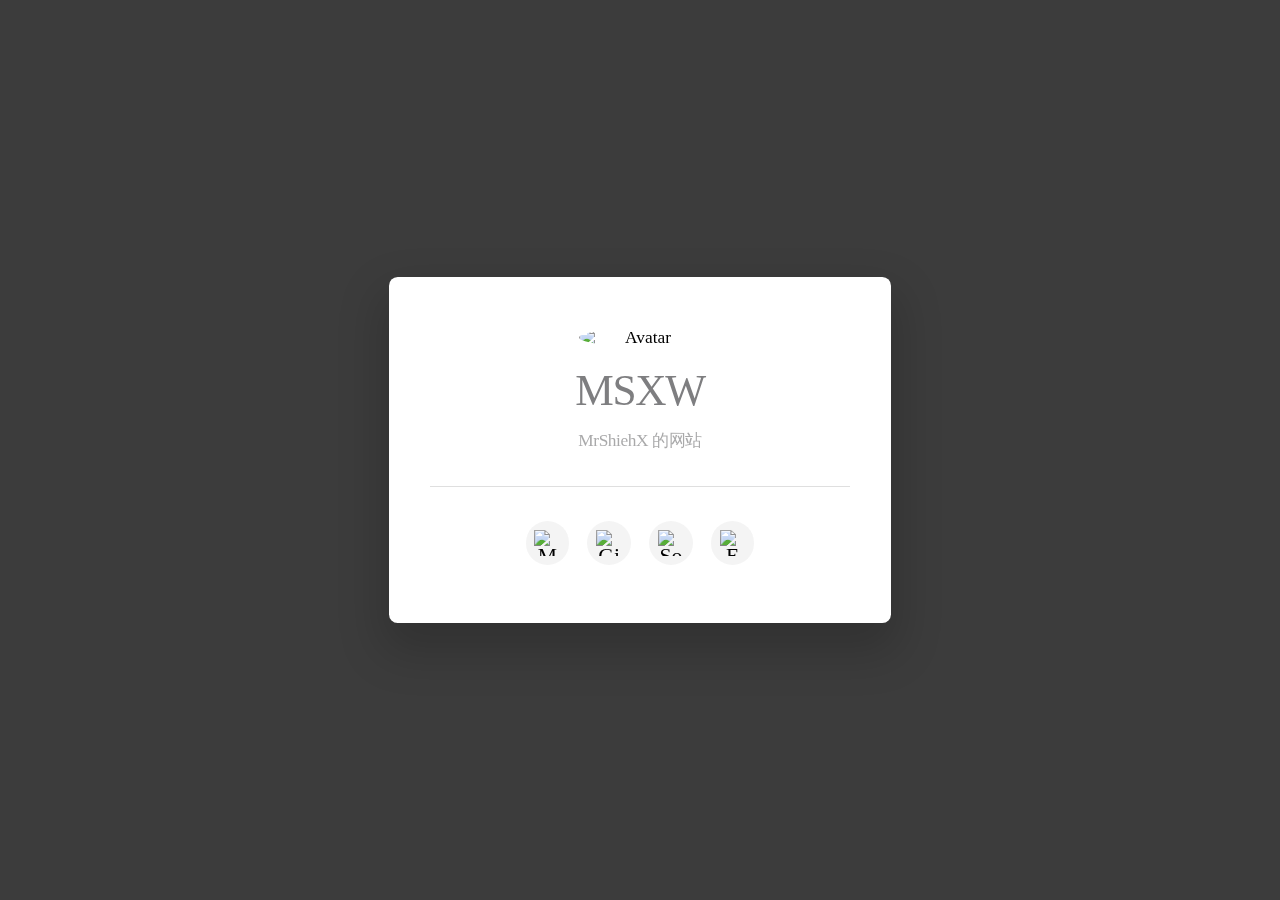
==== commit 7acda393: "Update on July 21, 2021, updated softwares" ====
--- a/index.html
+++ b/index.html
@@ -1,14 +1,661 @@
 <!DOCTYPE html>
 <html lang="zh">
-<head>
-	<meta charset="utf-8">
-	<meta name="author" content="MrShiehX">
-	<meta name="description" content="MSXW">
-	<title>主页 - MSXW</title>
-</head>
-<body>
-	<script type="text/javascript">
-		window.location.href = "https://www.mrshiehx.xyz";
-	</script>
+	<head>
+		<meta http-equiv="Content-Type" content="text/html; charset=UTF-8">
+		<meta name="viewport" content="width=device-width,initial-scale=1,user-scalable=no">
+		<!--link href="style.css" rel="stylesheet" type="text/css"-->
+		<meta name="author" content="MrShiehX">
+		<meta name="description" content="MSXW">
+		<link rel="icon" href="https://gitee.com/MrShiehX/Repository/raw/master/01.ico" type="image/x-icon">
+		<link rel="shortcut icon" href="https://gitee.com/MrShiehX/Repository/raw/master/01.ico" type="image/x-icon">
+		<title>主页 - MSXW</title>
+		<style>
+		html,body,div,span,applet,object,iframe,h1,h2,h3,h4,h5,h6,p,blockquote,pre,a,abbr,acronym,address,big,cite,code,del,dfn,em,img,ins,kbd,q,s,samp,small,strike,strong,sub,sup,tt,var,b,u,i,center,dl,dt,dd,ol,ul,li,fieldset,form,label,legend,table,caption,tbody,tfoot,thead,tr,th,td,article,aside,canvas,details,embed,figure,figcaption,footer,header,hgroup,menu,nav,output,ruby,section,summary,time,mark,audio,video {
+	margin:0;
+	padding:0;
+	border:0;
+	font-size:100%;
+	font:inherit;
+	vertical-align:baseline;
+}
+
+article,aside,details,figcaption,figure,footer,header,hgroup,menu,nav,section {
+	display:block;
+}
+
+body {
+	line-height:1;
+}
+ol,ul {
+	list-style:none;
+}
+
+blockquote,q {
+	quotes:none;
+}
+
+blockquote:before,blockquote:after,q:before,q:after {
+	content:'';
+	content:none;
+}
+
+table {
+	border-collapse:collapse;
+	border-spacing:0;
+}
+
+body {
+	-webkit-text-size-adjust:none
+}
+
+mark {
+	background-color:transparent;
+	color:inherit
+}
+
+input::-moz-focus-inner {
+	border:0;
+	padding:0
+}
+
+input[type="text"],input[type="email"],select,textarea {
+	-moz-appearance:none;
+	-webkit-appearance:none;
+	-ms-appearance:none;
+	appearance:none
+}*, *:before, *:after {
+	box-sizing: border-box;
+}
+
+body {
+	min-width: 320px;
+	min-height: 100vh;
+	line-height: 1.0;
+	word-wrap: break-word;
+	overflow-x: hidden;
+}
+
+u {
+	text-decoration: underline;
+}
+
+strong {
+	color: inherit;
+	font-weight: bolder;
+}
+
+/**em {
+	font-style: italic;
+}**/
+
+code {
+	font-family: 'Lucida Console', 'Courier New', 'monospace';
+	font-weight: normal;
+	text-indent: 0;
+	letter-spacing: 0;
+	font-size: 0.9em;
+	margin: 0 0.25em;
+	padding: 0.25em 0.5em;
+	background-color: rgba(144,144,144,0.25);
+	border-radius: 0.25em;
+}
+
+mark {
+	background-color: rgba(144,144,144,0.25);
+}
+	
+a {
+	-moz-transition: color 0.25s ease, background-color 0.25s ease, border-color 0.25s ease;
+	-webkit-transition: color 0.25s ease, background-color 0.25s ease, border-color 0.25s ease;
+	-ms-transition: color 0.25s ease, background-color 0.25s ease, border-color 0.25s ease;
+	transition: color 0.25s ease, background-color 0.25s ease, border-color 0.25s ease;
+	color: inherit;
+	text-decoration: underline;
+}
+
+s {
+	text-decoration: line-through;
+}
+
+body:before {
+	content: '';
+	display: block;
+	background-color: #3C3C3C;
+	position: fixed;
+	top: 0;
+	left: 0;
+	width: 100vw;
+	height: 100vh;
+	z-index: 0;
+	-moz-pointer-events: none;
+	-webkit-pointer-events: none;
+	-ms-pointer-events: none;
+	pointer-events: none;
+	-moz-transform: scale(1);
+	-webkit-transform: scale(1);
+	-ms-transform: scale(1);
+	transform: scale(1);
+}
+
+body:after {
+	display: block;
+	content: '';
+	position: fixed;
+	top: 0;
+	left: 0;
+	width: 100%;
+	height: 100%;
+	background-color: #005E80;
+	z-index: 1;
+	opacity: 0;
+	visibility: hidden;
+	-moz-transition: opacity 1s ease-in-out 0s, visibility 1s 0s;
+	-webkit-transition: opacity 1s ease-in-out 0s, visibility 1s 0s;
+	-ms-transition: opacity 1s ease-in-out 0s, visibility 1s 0s;
+	transition: opacity 1s ease-in-out 0s, visibility 1s 0s;
+	-moz-transform: scale(1);-webkit-transform: scale(1);
+	-ms-transform: scale(1);transform: scale(1);
+}
+
+body.is-loading:after {
+	opacity: 1;
+	visibility: visible;
+}
+
+html {
+	font-size: 18pt;
+}
+
+#wrapper {
+	-webkit-overflow-scrolling: touch;
+	display: -moz-flex;
+	display: -webkit-flex;
+	display: -ms-flex;
+	display: flex;
+	-moz-flex-direction: column;
+	-webkit-flex-direction: column;
+	-ms-flex-direction: column;
+	flex-direction: column;
+	-moz-align-items: center;
+	-webkit-align-items: center;
+	-ms-align-items: center;
+	align-items: center;
+	-moz-justify-content: center;
+	-webkit-justify-content: center;
+	-ms-justify-content: center;
+	justify-content: center;
+	min-height: 100vh;
+	position: relative;
+	z-index: 2;
+	overflow: hidden;
+	padding: 1.5rem 1.5rem 1.5rem 1.5rem;
+}
+
+#main {
+	display: -moz-flex;
+	display: -webkit-flex;
+	display: -ms-flex;
+	display: flex;
+	position: relative;
+	max-width: 100%;
+	z-index: 1;
+	-moz-align-items: center;
+	-webkit-align-items: center;
+	-ms-align-items: center;
+	align-items: center;
+	-moz-justify-content: center;
+	-webkit-justify-content: center;
+	-ms-justify-content: center;
+	justify-content: center;
+	-moz-flex-grow: 0;
+	-webkit-flex-grow: 0;
+	-ms-flex-grow: 0;
+	flex-grow: 0;
+	-moz-flex-shrink: 0;
+	-webkit-flex-shrink: 0;
+	-ms-flex-shrink: 0;
+	flex-shrink: 0;
+	text-align: center;
+	background-position: 0% 0%;
+	background-repeat: repeat;
+	background-size: cover;
+	background-color: #FFFFFF;
+	box-shadow: 0rem 1.25rem 2.625rem 0.375rem rgba(0,0,0,0.18);
+	border-radius: 0.5rem 0.5rem 0.5rem 0.5rem;
+	-moz-transition: opacity 1.125s ease 0.5s,-moz-transform 1.125s ease 0.5s;
+	-webkit-transition: opacity 1.125s ease 0.5s,-webkit-transform 1.125s ease 0.5s;
+	-ms-transition: opacity 1.125s ease 0.5s,-ms-transform 1.125s ease 0.5s;
+	transition: opacity 1.125s ease 0.5s,transform 1.125s ease 0.5s;
+}
+#main > .inner {
+	position: relative;
+	z-index: 1;
+	border-radius: inherit;
+	padding: 3rem 2.375rem;
+	max-width: 100%;
+	width: 29rem;
+}
+
+#main > .inner > * {
+	margin-top: 0.625rem;
+	margin-bottom: 0.625rem;
+}
+
+#main > .inner > :first-child {
+	margin-top: 0 !important;
+}
+
+#main > .inner > :last-child {
+	margin-bottom: 0 !important;
+}
+
+#main > .inner > .full {
+	margin-left: calc(-2.375rem);
+	width: calc(100% + 4.75rem + 0.4725px);
+	max-width: calc(100% + 4.75rem + 0.4725px);
+}
+
+#main > .inner > .full:first-child {
+	margin-top: -3rem !important;
+	border-top-left-radius: inherit;
+	border-top-right-radius: inherit;
+}
+
+#main > .inner > .full:last-child {
+	margin-bottom: -3rem !important;
+	border-bottom-left-radius: inherit;
+	border-bottom-right-radius: inherit;
+}
+
+#main > .inner > .full.screen {
+	width: 100vw;
+	max-width: 100vw;
+	position: relative;
+	border-radius: 0 !important;
+	left: 50%;
+	right: auto;
+	margin-left: -50vw;
+}
+body.is-loading #main {
+	opacity: 0;
+	-moz-transform: scale(0.975);
+	-webkit-transform: scale(0.975);
+	-ms-transform: scale(0.975);
+	transform: scale(0.975);
+}
+
+.image {
+	position: relative;
+	overflow: hidden;
+	max-width: 100%;
+	display: block;
+}
+
+.image a, .image span {
+	position: relative;
+	max-width: 100%;
+	display: inline-block;
+	vertical-align: top;
+}
+
+.image a img, .image span img {
+	display: block;
+}
+
+.image img {
+	width: 100%;
+	max-width: 100%;
+	display: inline-block;
+	vertical-align: top;
+}
+
+.image.full img {
+	display: block;
+}
+
+.image.full:first-child img {
+	border-top-left-radius: inherit;
+	border-top-right-radius: inherit;
+}
+
+.image.full:last-child img {
+	border-bottom-left-radius: inherit;
+	border-bottom-right-radius: inherit;
+}
+
+.image.full a, .image.full span {
+	display: block;
+}
+
+#image01 {
+	margin-top: 1rem !important;
+	margin-bottom: 1rem !important;
+}
+
+#image01 a, #image01 span {
+	border-radius: 100%;
+}
+
+#image01 img {
+	width: 7rem;
+	border-radius: 100%;
+}
+
+h1 br + br, h2 br + br, h3 br + br, p br + br {
+	display: block;
+	content: ' ';
+	margin-top: 0.9rem;
+}
+
+h1 .li, h2 .li, h3 .li, p .li {
+	display: list-item;
+	padding-left: 0.5em;
+	margin: 0.75em 0 0 1em;
+}
+
+#title br + br {
+	margin-top: 0.75rem;
+}
+
+#title {
+	color: rgba(40,40,43,0.6);
+	letter-spacing: -0.075rem;
+	line-height: 1.25;
+}
+
+#subtitle {
+	font-size: 1em;
+}
+
+#credits {
+	font-size: 0.8em;
+	cursor: default;
+	margin-top: 1rem !important;
+}
+
+#credits a {
+	text-decoration: underline;
+	-moz-transition: opacity 0.25s ease;
+	-webkit-transition: opacity 0.25s ease;
+	-ms-transition: opacity 0.25s ease;
+	transition: opacity 0.25s ease;
+	opacity: 0.5;
+	text-decoration: none !important;
+}
+
+#credits a:hover {
+	text-decoration: none;
+	opacity: 1;
+	text-decoration: none !important;
+}
+
+h1, h2, h3, p {
+	color: rgba(40,40,43,0.4);
+	font-family: 'Source Sans Pro', 'sans-serif';
+	letter-spacing: -0.025rem;
+	width: 100%;
+	font-size: 2.5em;
+	line-height: 1.5;
+	font-weight: 200;
+}
+
+hr {
+	width: 100%;
+	position: relative;
+	padding: 0;
+	border: 0;
+	height: 2.25rem;
+	line-height: 2.25rem;
+}
+
+hr:before {
+	content: '';
+	display: inline-block;
+	vertical-align: middle;
+	width: 100%;
+	border-top: solid 1px rgba(40,40,43,0.149);
+	height: 1px;
+}
+
+.icons {
+	cursor: default;
+	padding: 0;
+	letter-spacing: 0;
+	font-size: 1.25em;
+	width: calc(100% + 0.75rem);
+	margin-left: -0.375rem;
+}
+
+.icons li {
+	display: inline-block;
+	vertical-align: middle;
+	margin: 0.375rem;
+}
+.icons li a {
+	display: -moz-flex;
+	display: -webkit-flex;
+	display: -ms-flex;
+	display: flex;
+	-moz-align-items: center;
+	-webkit-align-items: center;
+	-ms-align-items: center;
+	align-items: center;
+	-moz-justify-content: center;
+	-webkit-justify-content: center;
+	-ms-justify-content: center;
+	justify-content: center;
+	border-radius: 100%;
+	width: 2em;height: 2em;
+}
+
+.icons li a img {
+	display: block;
+	-moz-transition: fill 0.25s ease;
+	-webkit-transition: fill 0.25s ease;
+	-ms-transition: fill 0.25s ease;
+	transition: fill 0.25s ease;
+}
+
+.icons li a .label {
+	display: none;
+}
+
+#icons li a img {
+	width: 60%;
+	height: 60%;
+}
+
+#icons .option {
+	background-color: rgba(40,40,43,0.051);
+}
+
+#icons .option svg {
+	fill: rgba(40,40,43,0.6);
+	width: 60%;
+	height: 60%;
+}
+
+#icons .option:hover {
+	background-color: rgba(40,40,43,0.169);
+}
+@media (max-width: 1680px) {
+	html {font-size: 13pt;
+}
+
+}@media (max-width: 1280px) {
+	html {font-size: 13pt;}
+
+}@media (max-width: 980px) {
+	html {font-size: 11pt;
+}
+
+}@media (max-width: 736px) {
+	html {	font-size: 11pt;
+}
+
+#main > .inner {
+	padding: 3rem 2rem;
+}
+
+#main > .inner > * {
+	margin-top: 0.625rem;
+	margin-bottom: 0.625rem;
+}
+
+#main > .inner > .full {
+	margin-left: calc(-2rem);
+	width: calc(100% + 4rem + 0.4725px);
+	max-width: calc(100% + 4rem + 0.4725px);
+}
+
+#main > .inner > .full:first-child {
+	margin-top: -3rem !important;
+}
+
+#main > .inner > .full:last-child {
+	margin-bottom: -3rem !important;
+}
+
+#main > .inner > .full.screen {
+	margin-left: -50vw;
+}
+
+#image01 {
+	margin-top: 0.75rem !important;
+	margin-bottom: 0.75rem !important;
+}
+
+#image01 img {
+	width: 7rem;
+}
+
+#divider {
+	height: 2rem;
+	line-height: 2rem;
+}
+
+}@media (max-width: 480px) {
+	#main > .inner > * {
+		margin-top: 0.546875rem;margin-bottom: 0.546875rem;
+	}
+}
+
+@media (max-width: 360px) {
+	#main > .inner {
+		padding: 2.25rem 1.5rem;
+	}
+	#main > .inner > * {
+		margin-top: 0.46875rem;margin-bottom: 0.46875rem;
+	}
+	#main > .inner > .full {
+		margin-left: calc(-1.5rem);
+		width: calc(100% + 3rem + 0.4725px);
+		max-width: calc(100% + 3rem + 0.4725px);
+	}
+	#main > .inner > .full:first-child {
+		margin-top: -2.25rem !important;
+	}
+	#main > .inner > .full:last-child {
+		margin-bottom: -2.25rem !important;
+	}
+	#main > .inner > .full.screen {
+		margin-left: -50vw;
+	}
+	#title {
+		font-size: 2em;
+	}
+	#icons {
+		width: calc(100% + 0.5625rem);
+		margin-left: -0.28125rem;
+	}
+	#icons li {
+		margin: 0.28125rem;
+	}
+}
+
+body {
+	overflow: auto !important;
+}
+
+body:after {
+	display: none !important;
+}
+
+#main > .inner {
+	opacity: 1.0 !important;
+}
+
+#main {
+	opacity: 1.0 !important;
+	-moz-transform: none !important;
+	-webkit-transform: none !important;
+	-ms-transform: none !important;
+	transform: none !important;
+	-moz-transition: none !important;
+	-webkit-transition: none !important;
+	-ms-transition: none !important;
+	transition: none !important;
+	-moz-filter: none !important;
+	-webkit-filter: none !important;
+	-ms-filter: none !important;
+	filter: none !important;
+}
+		</style>
+	</head>
+	<body>
+		<svg xmlns="http://www.w3.org/2000/svg" version="1.1" xmlns:xlink="http://www.w3.org/1999/xlink" viewBox="0 0 40 40" display="none" width="0" height="0">
+			<symbol id="email" viewBox="0 0 40 40">
+				<path d="M37.3,15.3v15.3c0,0.8-0.3,1.6-0.9,2.2c-0.6,0.6-1.4,0.9-2.2,0.9H5.8c-0.8,0-1.6-0.3-2.2-0.9s-0.9-1.4-0.9-2.2V15.3 c0.5,0.6,1.2,1.1,2,1.7c4.7,3.1,7.9,5.4,9.6,6.7c0.7,0.5,1.4,0.9,1.8,1.2c0.4,0.3,1,0.6,1.9,0.9c0.7,0.3,1.5,0.5,2.1,0.5l0,0 c0.6,0,1.4-0.2,2.1-0.5c0.7-0.3,1.4-0.6,1.9-0.9c0.4-0.3,1-0.7,1.8-1.2c2.2-1.6,5.4-3.8,9.6-6.7C36.1,16.5,36.7,15.9,37.3,15.3 L37.3,15.3z M37.3,9.6c0,1-0.3,2-0.9,2.9c-0.6,0.9-1.5,1.8-2.4,2.4c-4.9,3.3-7.9,5.4-9,6.2c-0.1,0.1-0.4,0.3-0.8,0.6 c-0.4,0.3-0.7,0.5-1,0.7c-0.3,0.2-0.6,0.4-1,0.6c-0.4,0.2-0.7,0.4-1.1,0.5c-0.4,0.1-0.6,0.2-0.9,0.2l0,0c-0.3,0-0.6-0.1-0.9-0.2 c-0.3-0.1-0.7-0.3-1.1-0.5c-0.4-0.2-0.7-0.4-1-0.6c-0.3-0.2-0.6-0.4-1-0.7c-0.4-0.3-0.7-0.5-0.8-0.6c-1.1-0.8-2.8-2-5.1-3.5 c-2.3-1.6-3.3-2.4-3.7-2.7c-0.8-0.5-1.6-1.2-2.3-2.2s-1-1.9-1-2.6c0-1,0.3-1.9,0.8-2.5c0.5-0.6,1.2-1,2.3-1h28.4 c0.8,0,1.6,0.3,2.2,0.9C37.1,8.1,37.3,8.8,37.3,9.6L37.3,9.6z"></path>
+			</symbol>
+			<symbol id="github" viewBox="0 0 40 40">
+					<path d="M36,20.3c0,3.5-1,6.6-3.1,9.4c-2,2.8-4.7,4.7-7.9,5.8c-0.4,0.1-0.6,0-0.8-0.1c-0.2-0.2-0.3-0.4-0.3-0.6v-4.4 c0-1.3-0.4-2.3-1.1-3c0.8-0.1,1.5-0.2,2.1-0.4c0.6-0.2,1.3-0.4,2-0.8c0.7-0.4,1.2-0.8,1.7-1.4c0.5-0.5,0.8-1.3,1.1-2.2 s0.4-2,0.4-3.1c0-1.7-0.5-3.1-1.6-4.3c0.5-1.3,0.5-2.7-0.2-4.2c-0.4-0.1-1,0-1.7,0.2c-0.7,0.3-1.4,0.6-1.9,0.9L24,12.5 c-1.3-0.4-2.6-0.5-4-0.5s-2.7,0.2-4,0.5c-0.2-0.2-0.5-0.3-0.9-0.6c-0.4-0.2-0.9-0.5-1.7-0.8c-0.8-0.3-1.4-0.4-1.8-0.3 c-0.6,1.6-0.7,3-0.1,4.2c-1.1,1.2-1.6,2.6-1.6,4.3c0,1.2,0.1,2.2,0.4,3.1s0.6,1.6,1.1,2.2s1,1,1.7,1.4c0.7,0.4,1.3,0.6,2,0.8 c0.6,0.2,1.3,0.3,2.1,0.4c-0.6,0.5-0.9,1.2-1,2.1c-0.3,0.1-0.6,0.2-0.9,0.3c-0.3,0.1-0.7,0.1-1.2,0.1c-0.5,0-0.9-0.1-1.4-0.4 c-0.5-0.3-0.8-0.7-1.2-1.3c-0.3-0.4-0.6-0.8-1-1.1c-0.4-0.3-0.8-0.4-1-0.5L9,26.5c-0.3,0-0.5,0-0.6,0.1c-0.1,0.1-0.1,0.1-0.1,0.2 c0,0.1,0.1,0.2,0.2,0.3c0.1,0.1,0.2,0.2,0.3,0.2l0.1,0.1c0.3,0.1,0.6,0.4,0.9,0.8s0.5,0.7,0.7,1.1l0.2,0.5c0.2,0.5,0.5,1,0.9,1.3 c0.4,0.3,0.9,0.5,1.4,0.6c0.5,0.1,1,0.1,1.4,0.1c0.5,0,0.9,0,1.2-0.1l0.5-0.1c0,0.5,0,1.1,0,1.9c0,0.7,0,1.1,0,1.1 c0,0.2-0.1,0.5-0.3,0.6c-0.2,0.2-0.5,0.2-0.8,0.1c-3.2-1.1-5.8-3-7.9-5.8S4,23.8,4,20.3c0-2.9,0.7-5.6,2.1-8S9.5,7.8,12,6.4 s5.1-2.1,8-2.1s5.6,0.7,8,2.1s4.4,3.4,5.8,5.8S36,17.4,36,20.3L36,20.3z"></path>
+			</symbol>
+		</svg>
+		<div id="wrapper">
+			<div id="main">
+            <div class="inner">
+				<div id="image01" class="image">
+					<img src="https://gitee.com/MrShiehX/Repository/raw/master/01.png" alt="Avatar">
+				</div>
+               <h1 id="title">MSXW</h1>
+               <p id="subtitle">MrShiehX 的网站</p>
+               <hr id="divider">
+               <ul id="icons" class="icons">
+                  <li>
+                     <a class="option" target="_blank" href="https://www.mrshiehx.xyz/iosrepo/">
+						<img src="https://gitee.com/MrShiehX/Repository/raw/master/02.png" alt="MSXiR">
+                     </a>
+                  </li>
+				  <!--li>
+                     <a class="option" target="_blank" href="https://msbndd.mrshiehx.workers.dev/">
+						<img src="https://gitee.com/MrShiehX/Repository/raw/master/22.png" alt="MSBNDD">
+                     </a>
+                  </li-->
+                  <li>
+                     <a class="option" target="_blank" href="https://github.com/MrShieh-X">
+                        <!--svg>
+                           <use xlink:href="#github"/>
+                        </svg-->
+						<img src="https://gitee.com/MrShiehX/Repository/raw/master/20.png" alt="Github">
+                     </a>
+                  </li>
+                  <li>
+                     <a class="option" target="_blank" href="https://www.mrshiehx.xyz/softwares">
+						<img src="https://gitee.com/MrShiehX/Repository/raw/master/34.png" alt="Softwares and Programs">
+                     </a>
+                  </li>
+				  <li>
+                     <a class="option" target="_blank" href="mailto:Bntoylort@outlook.com">
+                        <!--svg>
+                           <use xlink:href="#email"/>
+                        </svg-->
+						<img src="https://gitee.com/MrShiehX/Repository/raw/master/21.png" alt="Email">
+                     </a>
+				  </li>
+               </ul>
+            </div>
+         </div>
+      </div>
 </body>
+
 </html>
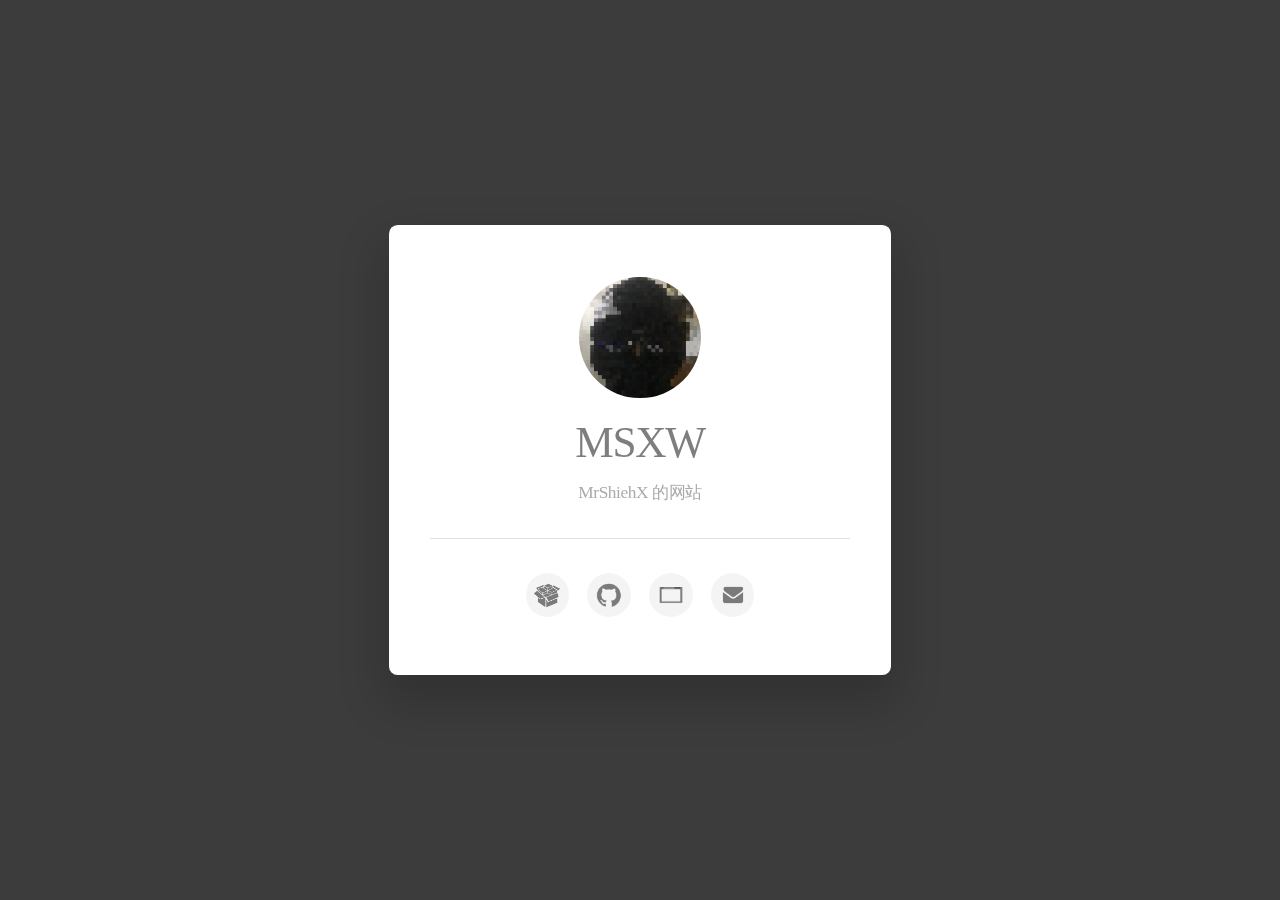
==== commit 5ad8b2c8: "big change" ====
--- a/index.html
+++ b/index.html
@@ -6,8 +6,8 @@
 		<!--link href="style.css" rel="stylesheet" type="text/css"-->
 		<meta name="author" content="MrShiehX">
 		<meta name="description" content="MSXW">
-		<link rel="icon" href="https://gitee.com/MrShiehX/Repository/raw/master/01.ico" type="image/x-icon">
-		<link rel="shortcut icon" href="https://gitee.com/MrShiehX/Repository/raw/master/01.ico" type="image/x-icon">
+		<link rel="icon" href="favicon.ico" type="image/x-icon">
+		<link rel="shortcut icon" href="favicon.ico" type="image/x-icon">
 		<title>主页 - MSXW</title>
 		<style>
 		html,body,div,span,applet,object,iframe,h1,h2,h3,h4,h5,h6,p,blockquote,pre,a,abbr,acronym,address,big,cite,code,del,dfn,em,img,ins,kbd,q,s,samp,small,strike,strong,sub,sup,tt,var,b,u,i,center,dl,dt,dd,ol,ul,li,fieldset,form,label,legend,table,caption,tbody,tfoot,thead,tr,th,td,article,aside,canvas,details,embed,figure,figcaption,footer,header,hgroup,menu,nav,output,ruby,section,summary,time,mark,audio,video {
@@ -615,15 +615,15 @@
 			<div id="main">
             <div class="inner">
 				<div id="image01" class="image">
-					<img src="https://gitee.com/MrShiehX/Repository/raw/master/01.png" alt="Avatar">
+					<img src="favicon.png" alt="Avatar">
 				</div>
                <h1 id="title">MSXW</h1>
                <p id="subtitle">MrShiehX 的网站</p>
                <hr id="divider">
                <ul id="icons" class="icons">
                   <li>
-                     <a class="option" target="_blank" href="https://www.mrshiehx.xyz/iosrepo/">
-						<img src="https://gitee.com/MrShiehX/Repository/raw/master/02.png" alt="MSXiR">
+                     <a class="option" target="_blank" href="iosrepo/index.html">
+						<img src="cydia.png" alt="MSXiR">
                      </a>
                   </li>
 				  <!--li>
@@ -636,12 +636,12 @@
                         <!--svg>
                            <use xlink:href="#github"/>
                         </svg-->
-						<img src="https://gitee.com/MrShiehX/Repository/raw/master/20.png" alt="Github">
+						<img src="github.png" alt="Github">
                      </a>
                   </li>
                   <li>
-                     <a class="option" target="_blank" href="https://www.mrshiehx.xyz/softwares">
-						<img src="https://gitee.com/MrShiehX/Repository/raw/master/34.png" alt="Softwares and Programs">
+                     <a class="option" target="_blank" href="softwares/index.html">
+						<img src="softwares.png" alt="Softwares and Programs">
                      </a>
                   </li>
 				  <li>
@@ -649,7 +649,7 @@
                         <!--svg>
                            <use xlink:href="#email"/>
                         </svg-->
-						<img src="https://gitee.com/MrShiehX/Repository/raw/master/21.png" alt="Email">
+						<img src="email.png" alt="Email">
                      </a>
 				  </li>
                </ul>
